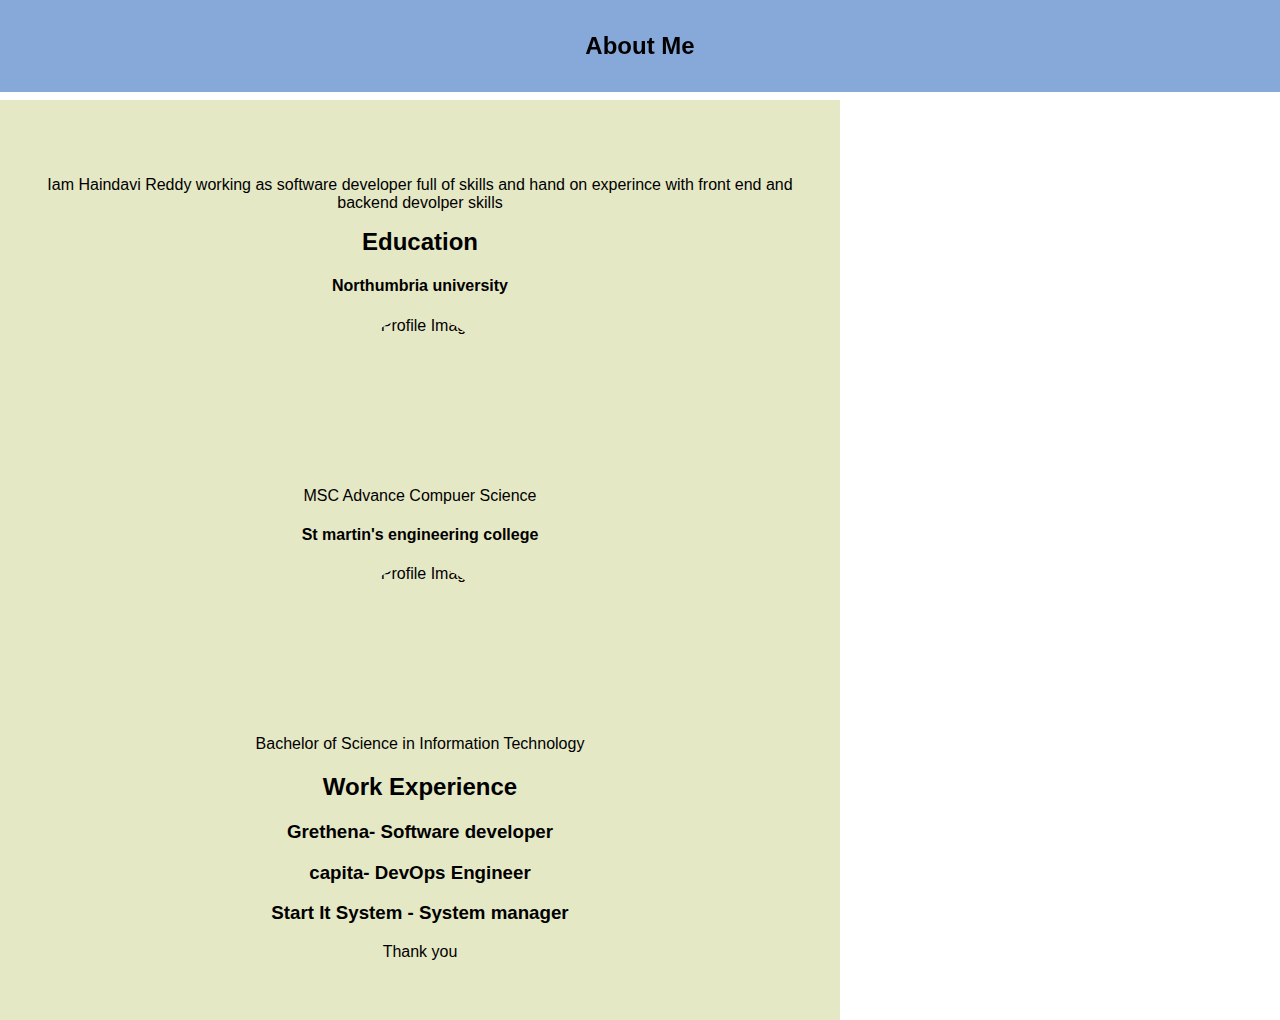
==== about.html @ a80edaf9 "Add files via upload" ====
<!DOCTYPE html>
<html lang="en">
<head>
    <meta charset="UTF-8">
    <meta name="viewport" content="width=device-width, initial-scale=1.0">
    <title>About - Personal Website</title>
    <link rel="stylesheet" href="style.css">
</head>
<body>
    <header>
        <h1>About Me</h1>  
    </header>

    <section id="about" class="section">
    
        <p>Iam Haindavi Reddy working as software developer 
            full of skills and hand on experince with front end and
             backend devolper skills </p>
        <h1>Education</h1>
        <h4>Northumbria university </h4>
        <img src="edu1.png" alt="Profile Image" class="profile-image">
        <p>MSC Advance Compuer Science</p>
        <h4>St martin's engineering college</h4>
        <img src="edu2.jpg" alt="Profile Image" class="profile-image">
        <p>Bachelor of Science in Information Technology</p>
      <h2>Work Experience</h2>
      <h3>Grethena- Software developer

      </h3>
      <h3>capita- DevOps Engineer</h3>
      <h3>Start It System - System manager</h3>

        <p>Thank you </p>
    </section>
</body>
</html>
---- style.css ----
.head{
    margin: 0;
    font-family: Arial, sans-serif;
    text-align: center;
    justify-content: space-between;
}

body {
    margin: 0;
    font-family: Arial, sans-serif;
    text-align: center;
}

header {
    width: 100%;
    background-color: rgba(82, 132, 203, 0.7);
    padding: 1em 0;
    position: fixed;
    top: 0;
    text-align: center;
}


nav ul {
    list-style: none;
    margin: 0;
    padding: 0;
    text-align: center;
    justify-content: space-between;
}


nav ul li {
    display: inline;
    margin: 0 15px;
    justify-content: space-between;
}

nav ul li a {
    text-decoration: none;
    color: #fff;
    font-weight: bold;
}

.section {
    margin-top: 100px;  
    padding: 60px 20px;
    background-color: rgba(218, 222, 173, 0.7);
    max-width: 800px;
    text-align: center;
height: 800px;
}

.profile-image {
    width: 150px;
    height: 150px;
    border-radius: 50%;
    display: block;
    margin: 20px auto;
}

.skills {
    display: flex;
    flex-wrap: wrap;
    justify-content: center;
    text-align: center;
}

.skill {
    margin: 10px;
    text-align: center;
}

.skill img {
    width: 100px;
    height: 100px;
}

.contact-links {
    text-align: center;
}

.contact-links img {
    width: 150px;
    margin: 0 10px;
}
.contact{
    text-align: center;
    font-size: ;
}
h1{
    font-size: x-large;
}
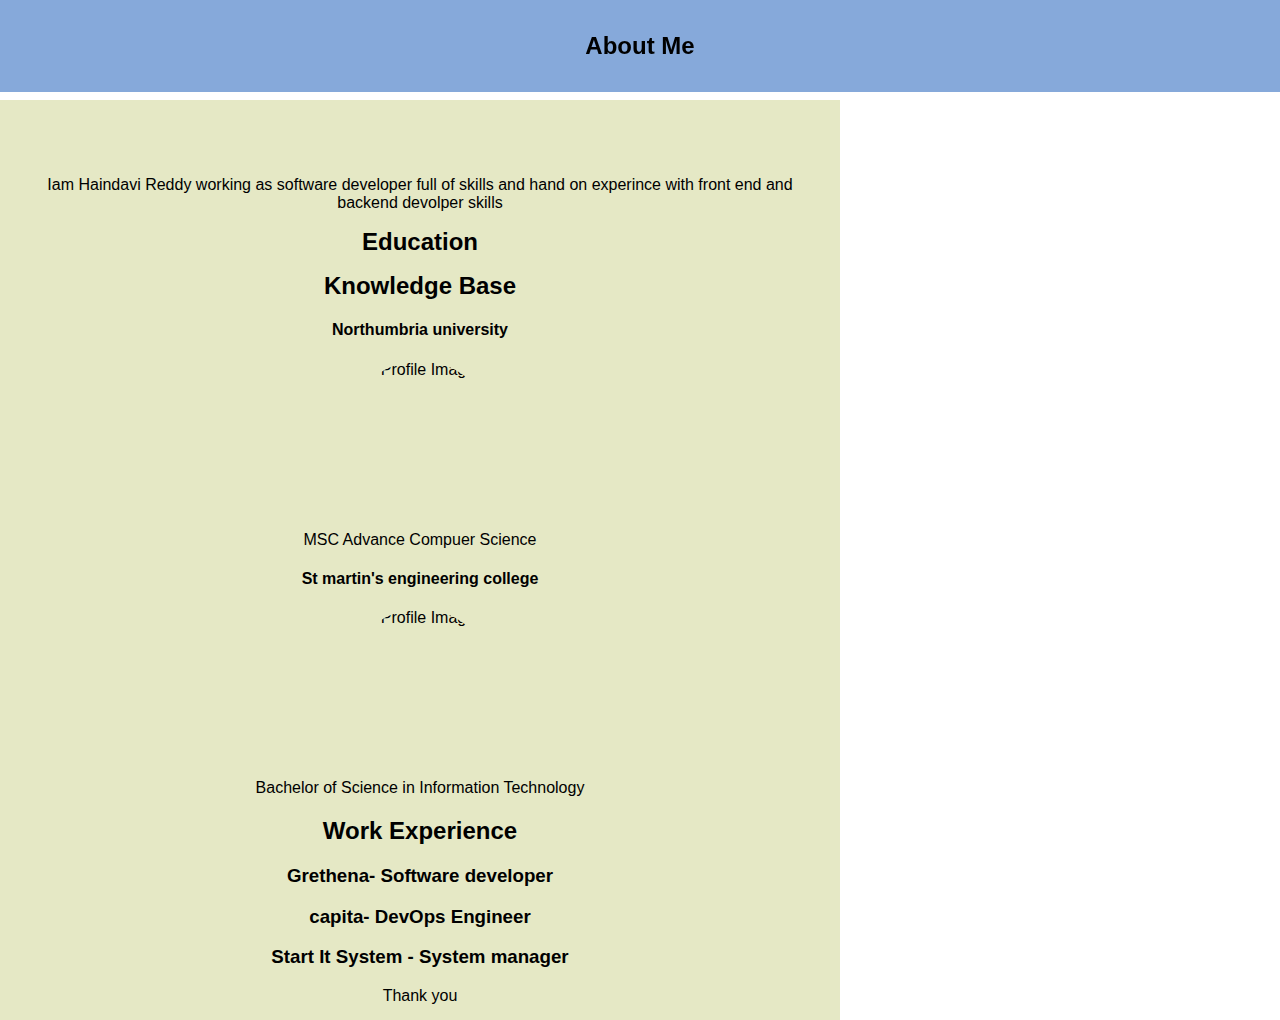
==== commit 91d4236f: "Adding a New Section KB" ====
--- a/about.html
+++ b/about.html
@@ -17,6 +17,7 @@
             full of skills and hand on experince with front end and
              backend devolper skills </p>
         <h1>Education</h1>
+        <h1>Knowledge Base</h1>
         <h4>Northumbria university </h4>
         <img src="edu1.png" alt="Profile Image" class="profile-image">
         <p>MSC Advance Compuer Science</p>
